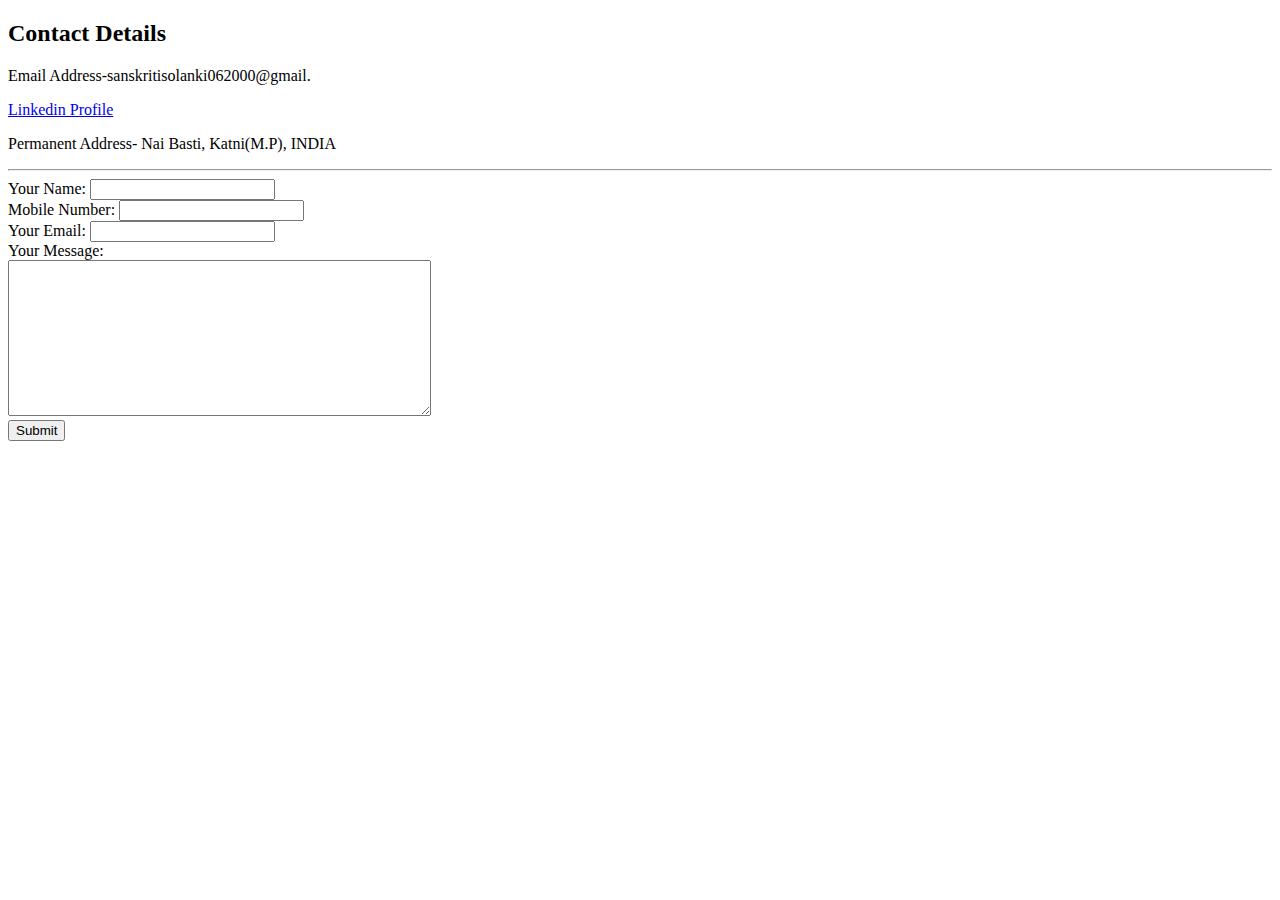
==== contact.html @ f6b7baf8 "Add files via upload" ====
<!DOCTYPE html>
<html lang="en" dir="ltr">
  <head>
    <meta charset="utf-8">
    <title>Contact Me</title>
    <link rel="stylesheet" href="css/styles.css" />
  </head>
  <body>

    <h2>Contact Details</h2>
    <p>
      Email Address-sanskritisolanki062000@gmail.<!-- COMBAK:  -->
      </p>
      <p>
        <a href="https://www.linkedin.com/in/sanskriti-solanki-69694a1a9/">Linkedin Profile</a>
        </p>
        <p>
          Permanent Address- Nai Basti, Katni(M.P), INDIA
          </p>
          <hr />
          <form action="mailto:sanskritisolanki062000@gmail.com" method="post" enctype="text/plain">
            <label>Your Name:</label>
            <input type="text" name="YourName" value="">
            <br />
            <label>Mobile Number:</label>
            <input type="phone" name="YourMobile" value="">
            <br />
            <label>Your Email:</label>
            <input type="email" name="YourEmail" value="">
            <br />
            <label>Your Message:</label><br />
            <textarea name="name" rows="10" cols="50"></textarea>
            <br />
            <input type="submit" name="">
          </form>

  </body>
</html>
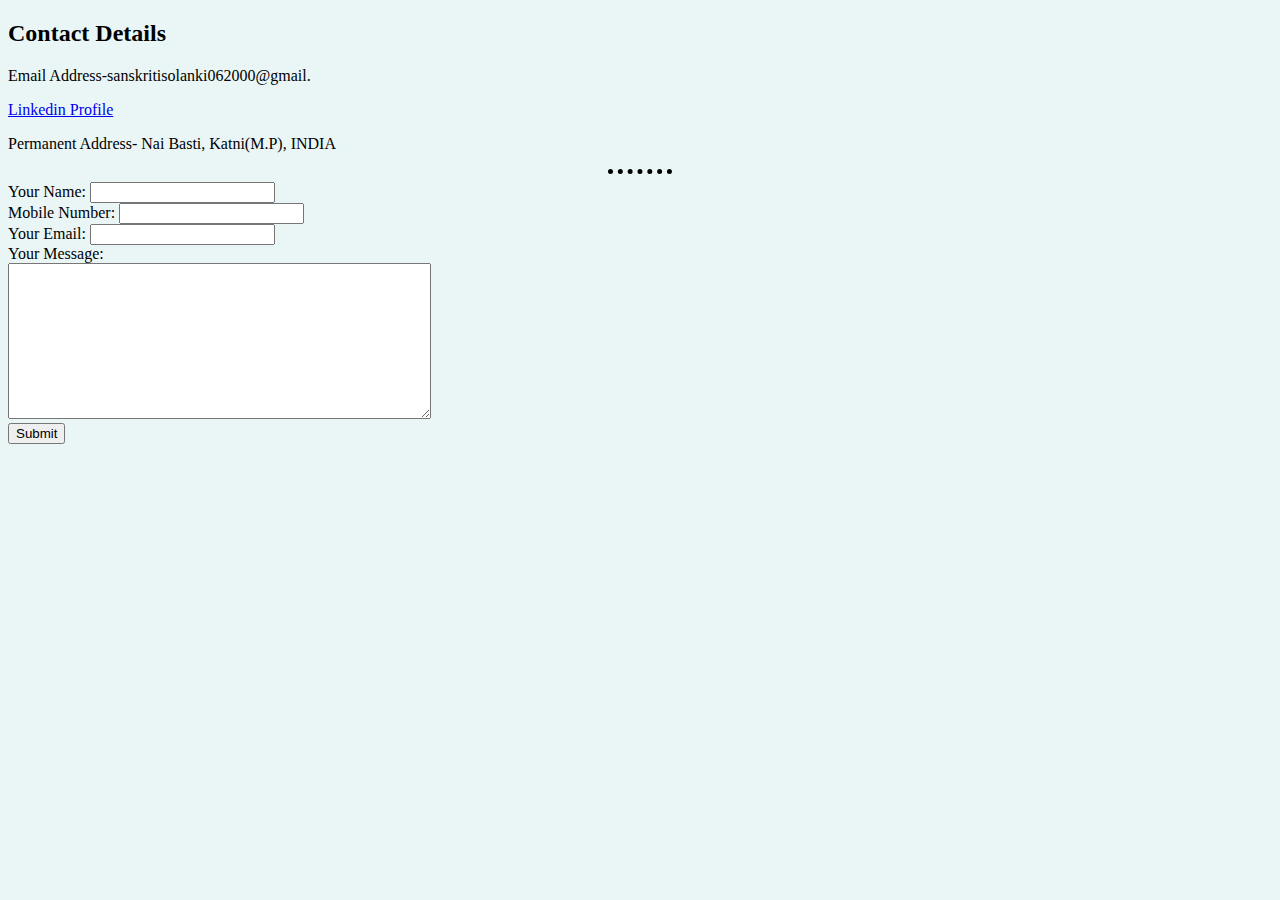
==== commit 79f2deb4: "Update contact.html" ====
--- a/contact.html
+++ b/contact.html
@@ -3,7 +3,7 @@
   <head>
     <meta charset="utf-8">
     <title>Contact Me</title>
-    <link rel="stylesheet" href="css/styles.css" />
+    <link rel="stylesheet" href="styles.css" />
   </head>
   <body>
 
--- a/styles.css
+++ b/styles.css
@@ -0,0 +1,22 @@
+body{
+   background-color:#EAF6F6;
+}
+hr{
+  border-style: dotted none none;
+  border-color: black;
+  border-width: 5px;
+  width: 5%;
+}
+h1{
+  color: #150e56;
+  text-align: center;
+}
+h3{
+  color: #150e56;
+  text-align: center;
+  background-color: #b4a5a5;
+  font-size: 20px;
+}
+img{
+  border-radius: 50%;
+}
